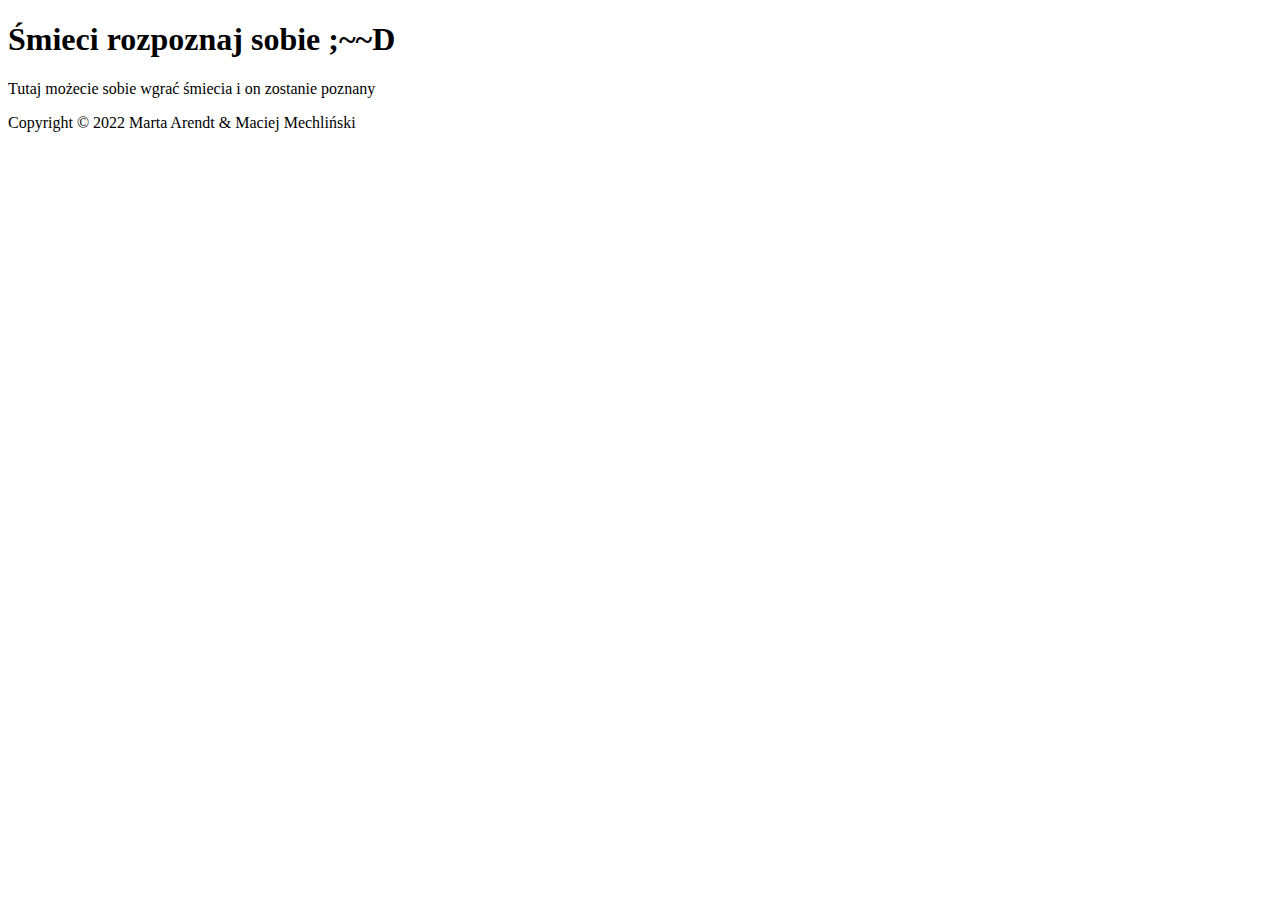
==== Templates/index.html @ 09e5f723 "Nowa templatka i style" ====
<!DOCTYPE html>
<html lang="en">
<head>
    <meta charset="UTF-8">
    <title>Title</title>
    <link rel="stylesheet" type="text/css" href="{{ url_for('static', filename='project.css') }}">
</head>
<body>
<div id="content">
                <h1>Śmieci rozpoznaj sobie ;~~D</h1>
                <p>Tutaj możecie sobie wgrać śmiecia i on zostanie poznany</p>


            </div>
    <footer>Copyright © 2022 Marta Arendt & Maciej Mechliński</footer>
</body>
</html>
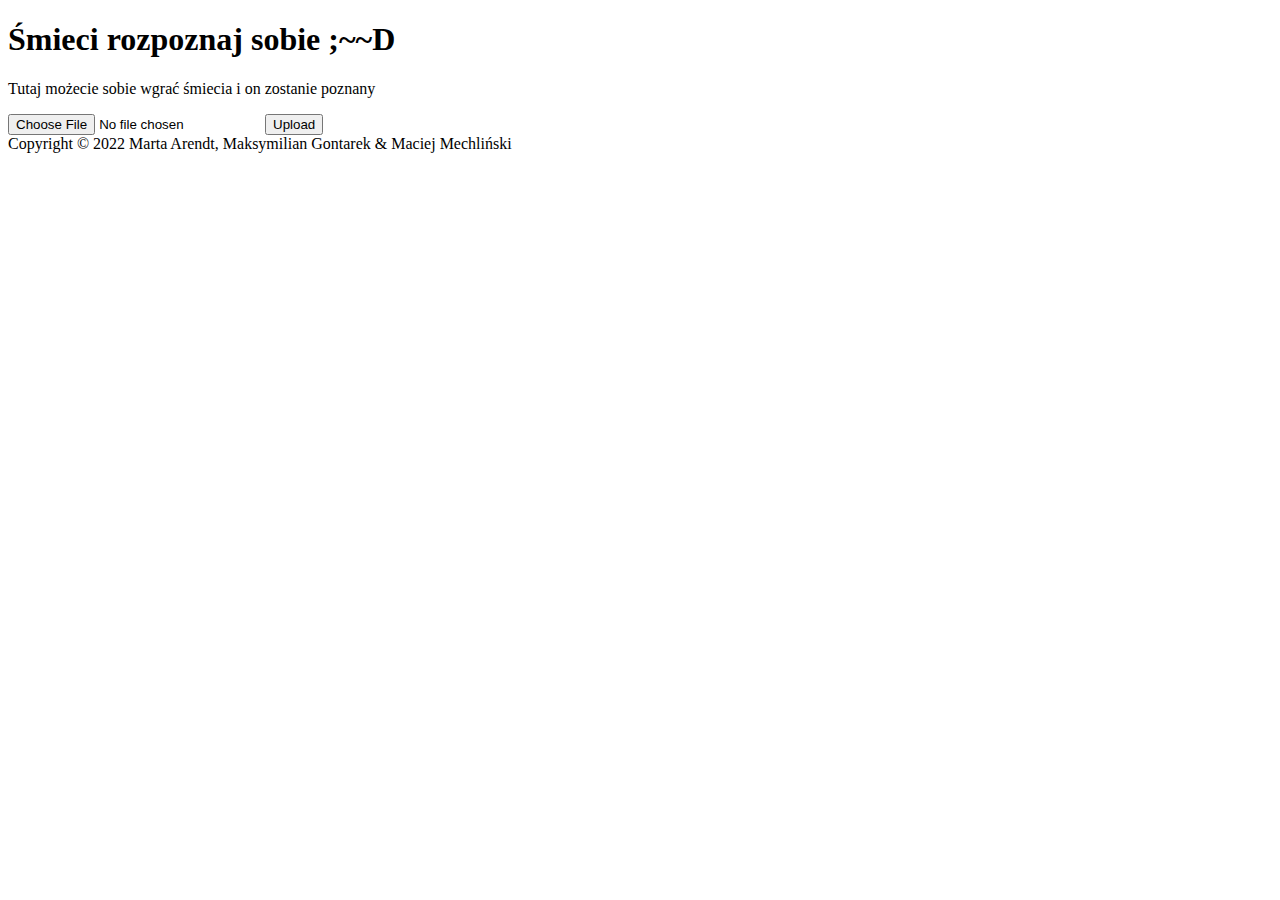
==== commit f482f1fd: "Edit templatki, niedziałający fileuploader" ====
--- a/Templates/index.html
+++ b/Templates/index.html
@@ -9,9 +9,13 @@
 <div id="content">
                 <h1>Śmieci rozpoznaj sobie ;~~D</h1>
                 <p>Tutaj możecie sobie wgrać śmiecia i on zostanie poznany</p>
+    <form method=post enctype=multipart/form-data>
+      <input type=file name=file>
+      <input type=submit value=Upload>
+    </form>
 
 
             </div>
-    <footer>Copyright © 2022 Marta Arendt & Maciej Mechliński</footer>
+    <footer>Copyright © 2022 Marta Arendt, Maksymilian Gontarek & Maciej Mechliński</footer>
 </body>
 </html>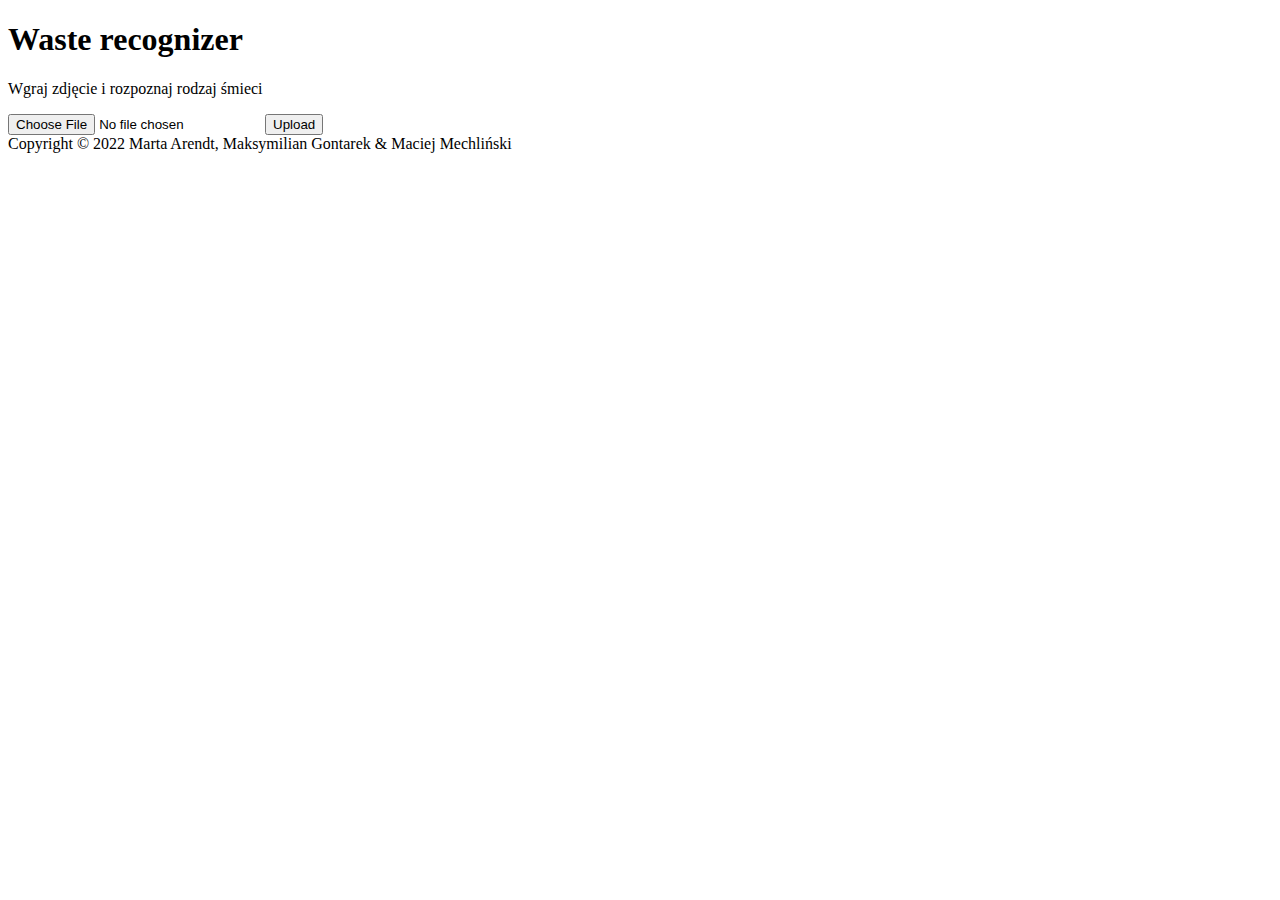
==== commit c157810c: "upload" ====
--- a/Templates/index.html
+++ b/Templates/index.html
@@ -7,8 +7,8 @@
 </head>
 <body>
 <div id="content">
-                <h1>Śmieci rozpoznaj sobie ;~~D</h1>
-                <p>Tutaj możecie sobie wgrać śmiecia i on zostanie poznany</p>
+                <h1>Waste recognizer</h1>
+                <p>Wgraj zdjęcie i rozpoznaj rodzaj śmieci</p>
     <form method=post enctype=multipart/form-data>
       <input type=file name=file>
       <input type=submit value=Upload>
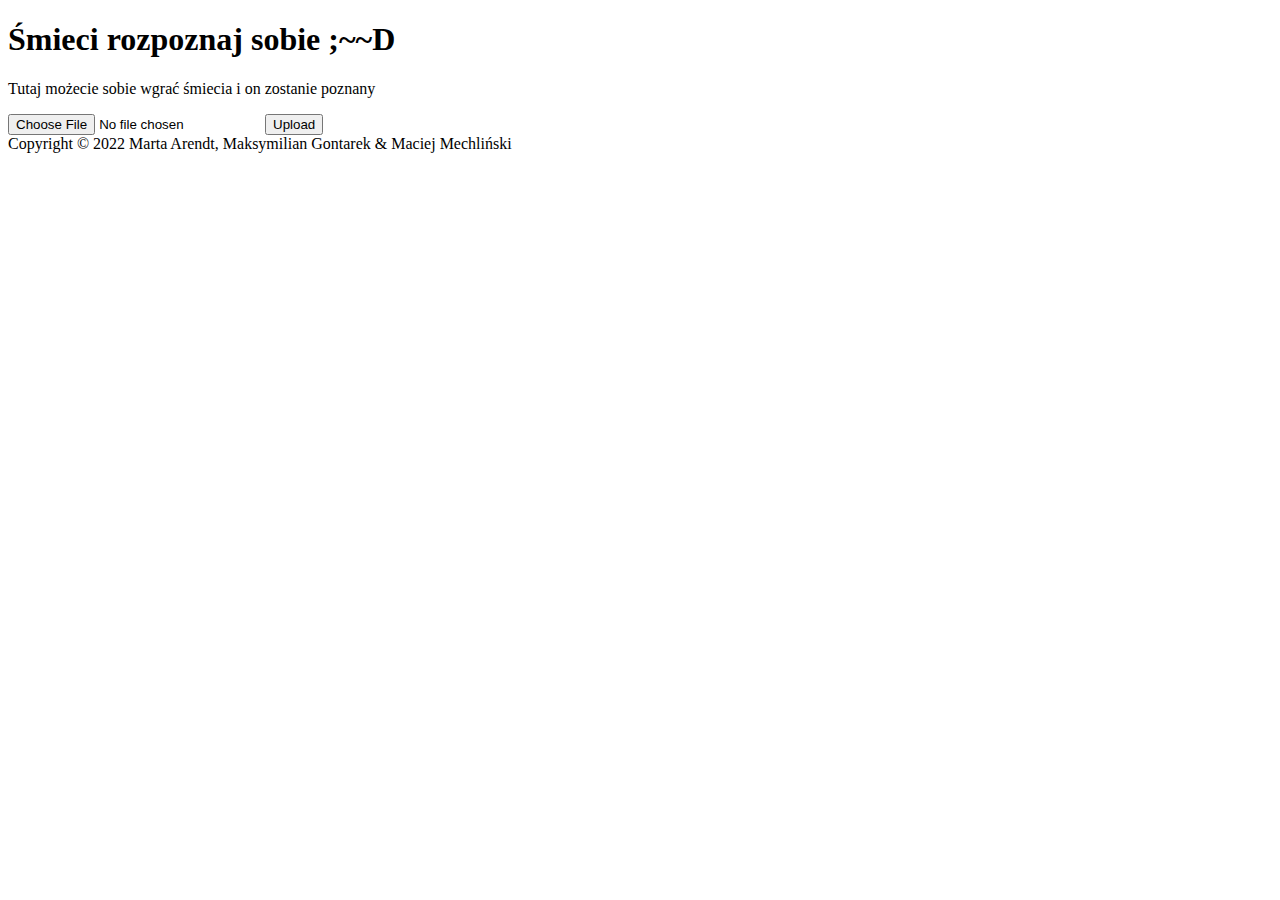
==== commit 2d7419be: "Działające przesyłanie" ====
--- a/Templates/index.html
+++ b/Templates/index.html
@@ -7,8 +7,8 @@
 </head>
 <body>
 <div id="content">
-                <h1>Waste recognizer</h1>
-                <p>Wgraj zdjęcie i rozpoznaj rodzaj śmieci</p>
+                <h1>Śmieci rozpoznaj sobie ;~~D</h1>
+                <p>Tutaj możecie sobie wgrać śmiecia i on zostanie poznany</p>
     <form method=post enctype=multipart/form-data>
       <input type=file name=file>
       <input type=submit value=Upload>
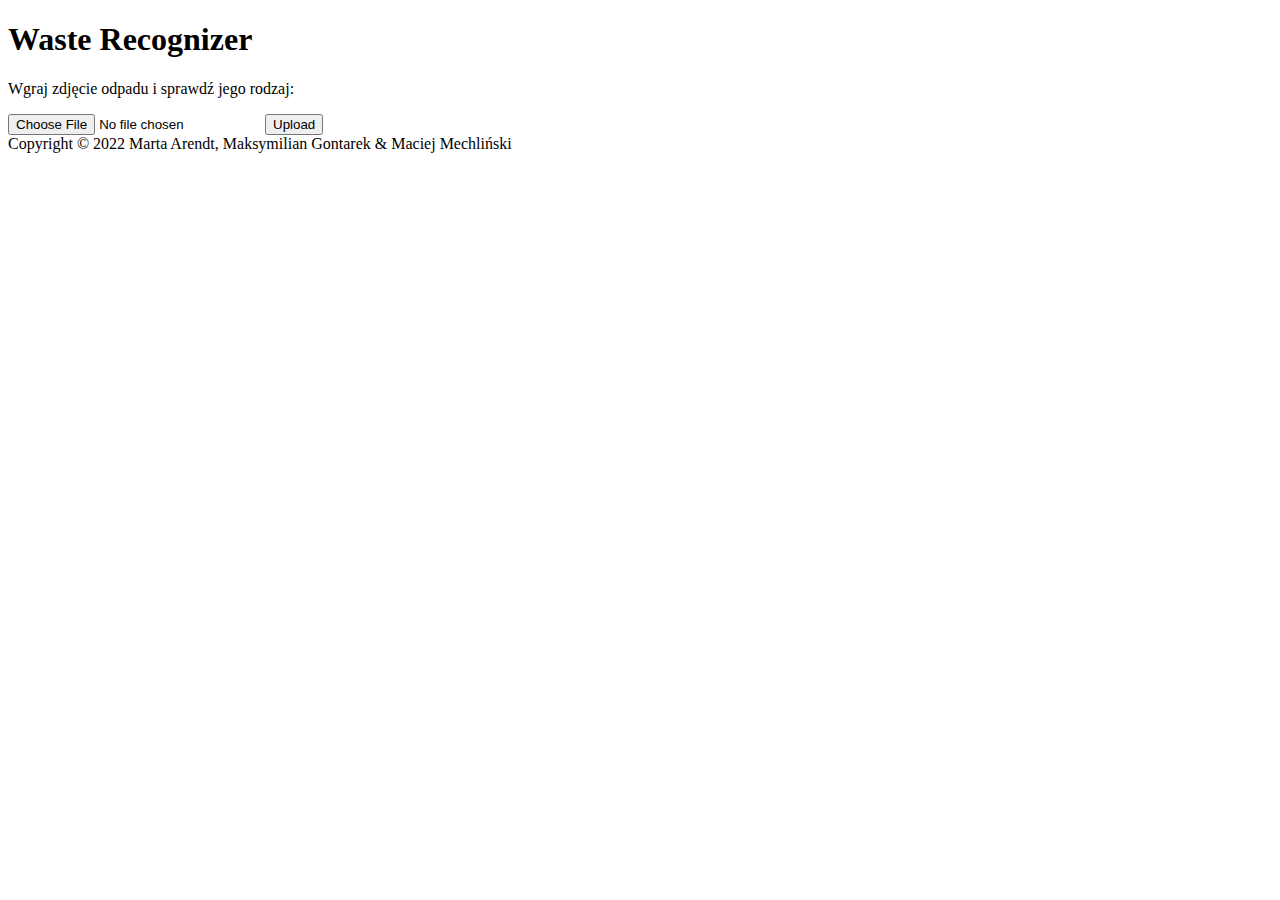
==== commit 7ca27307: "fix image show" ====
--- a/Templates/index.html
+++ b/Templates/index.html
@@ -2,13 +2,13 @@
 <html lang="en">
 <head>
     <meta charset="UTF-8">
-    <title>Title</title>
+    <title>Waste Recognizer</title>
     <link rel="stylesheet" type="text/css" href="{{ url_for('static', filename='project.css') }}">
 </head>
 <body>
 <div id="content">
-                <h1>Śmieci rozpoznaj sobie ;~~D</h1>
-                <p>Tutaj możecie sobie wgrać śmiecia i on zostanie poznany</p>
+                <h1>Waste Recognizer</h1>
+                <p>Wgraj zdjęcie odpadu i sprawdź jego rodzaj:</p>
     <form method=post enctype=multipart/form-data>
       <input type=file name=file>
       <input type=submit value=Upload>
